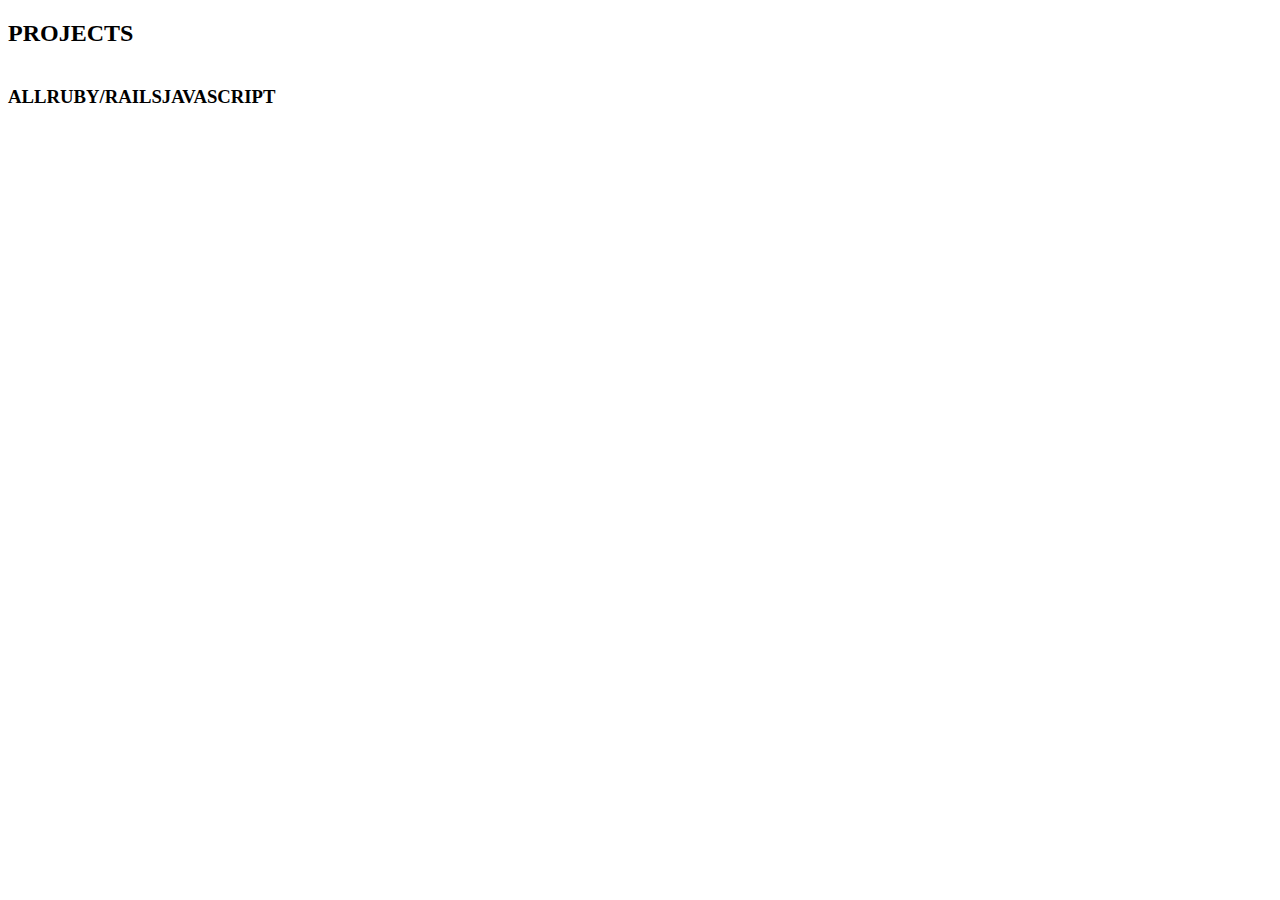
==== index.html @ 4934093a "bare minimum" ====
<!DOCTYPE html>
<html lang="en">
<head>
  <link rel="stylesheet" href="index.css">
  <meta charset="UTF-8">
  <meta http-equiv="X-UA-Compatible" content="IE=edge">
  <meta name="viewport" content="width=device-width, initial-scale=1.0">
  <title>Ofek Portfolio's</title>
</head>
<body>
  <h2>PROJECTS</h2>
  <div class="line"></div>
  <div class="nav">
    <div>
      <h3>ALL</h3>
    </div>
    <div>
      <h3>RUBY/RAILS</h3>
    </div>
    <div>
      <h3>JAVASCRIPT</h3>
    </div>
  </div>
</body>
</html>
---- index.css ----
.nav  {
  display: flex;
}
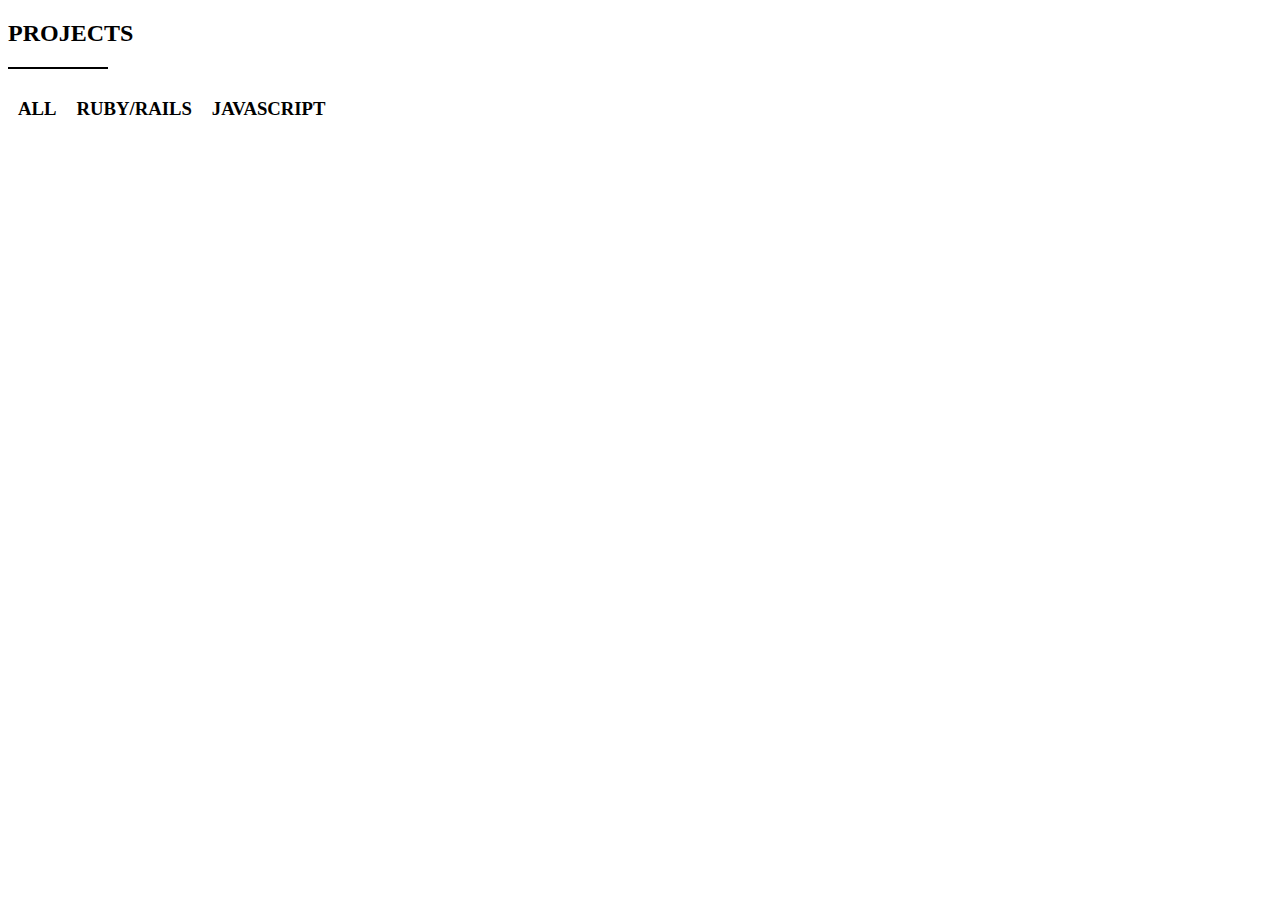
==== commit 6d1996c5: "small mobes" ====
--- a/index.html
+++ b/index.html
@@ -11,13 +11,13 @@
   <h2>PROJECTS</h2>
   <div class="line"></div>
   <div class="nav">
-    <div>
+    <div class="nav-part">
       <h3>ALL</h3>
     </div>
-    <div>
+    <div class="nav-part">
       <h3>RUBY/RAILS</h3>
     </div>
-    <div>
+    <div class="nav-part">
       <h3>JAVASCRIPT</h3>
     </div>
   </div>
--- a/index.css
+++ b/index.css
@@ -1,3 +1,14 @@
 .nav  {
   display: flex;
 }
+
+.line {
+  height: 2px;
+  background: black;
+  width: 100px;
+}
+
+.nav-part {
+  padding: 10px;
+  /* border: 1px solid beige; */
+}
